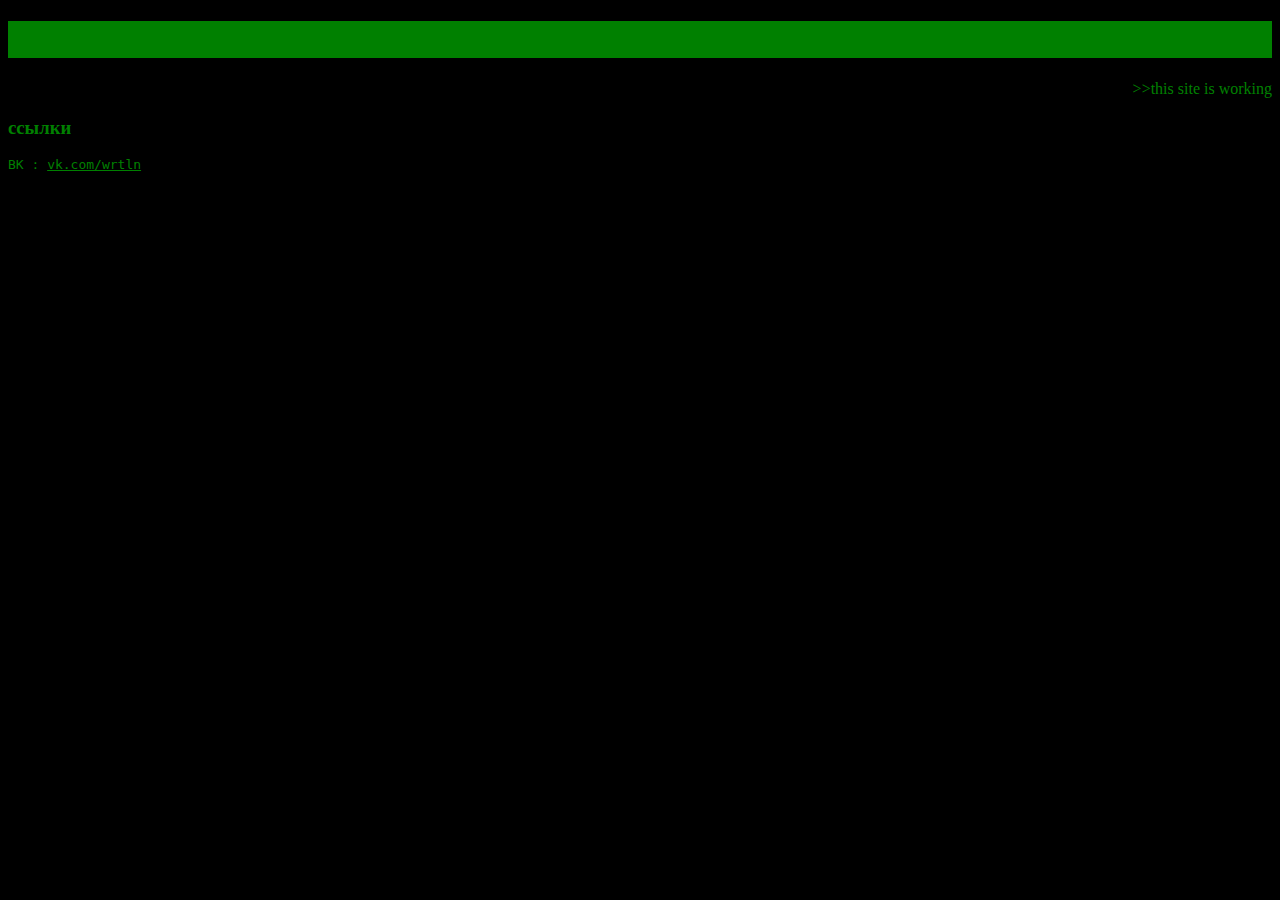
==== main.html @ 58b83748 "Rename main to main.html" ====
<!DOCTYPE html>
<html>
<head>
	<style type="text/css">
		body {
			background-color: black ;
			color : green;
		}
		p {
			color: green;
		}
		h1 {
			background-color: green;
		}
		a {
			color: green;
		}
	</style>
	<meta charset="utf-8">
	<meta name="viewport" content="width=device-width, initial-scale=1">
	<title>sonju site</title>
</head>
<body>
<h1 align="center">sonju site</h1>
<p align="right">>>this site is working</p>
<h3>ссылки</h3>
<pre>ВК : <a rel="stylesheet" type="text/css" href="http://vk.com/wrtln" >vk.com/wrtln</a></pre>
</body>
</html>
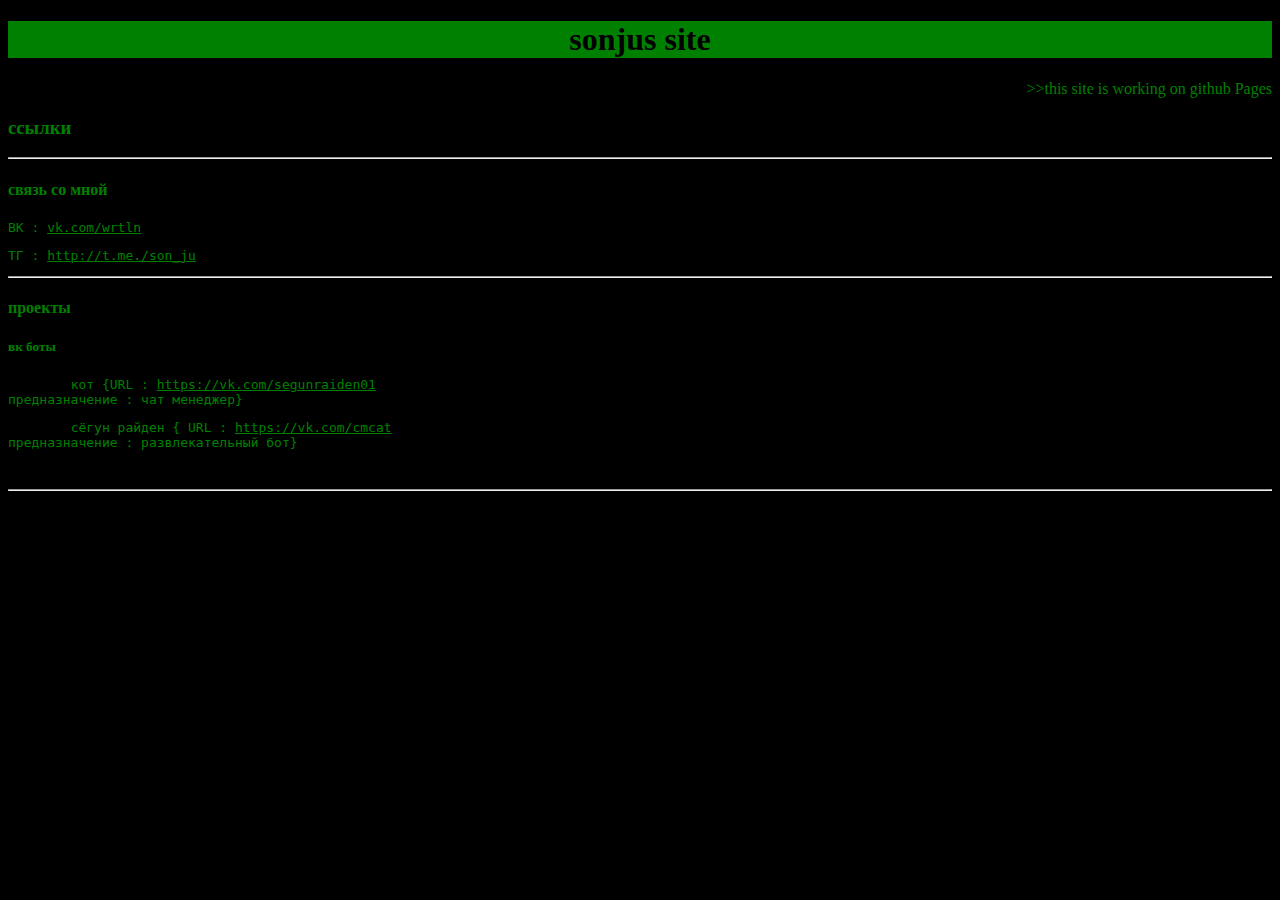
==== commit 1bb97560: "Update main.html" ====
--- a/main.html
+++ b/main.html
@@ -11,6 +11,7 @@
 		}
 		h1 {
 			background-color: green;
+			color : black;
 		}
 		a {
 			color: green;
@@ -21,9 +22,21 @@
 	<title>sonju site</title>
 </head>
 <body>
-<h1 align="center">sonju site</h1>
-<p align="right">>>this site is working</p>
+<h1 align="center">sonjus site</h1>
+<p align="right">>>this site is working on github Pages</p>
 <h3>ссылки</h3>
+<hr>
+<h4>связь со мной</h4>
 <pre>ВК : <a rel="stylesheet" type="text/css" href="http://vk.com/wrtln" >vk.com/wrtln</a></pre>
+<pre>ТГ : <a rel="stylesheet" type="text/css" href="http://t.me./son_ju" >http://t.me./son_ju</a></pre>
+<hr>
+<h4>проекты</h4>
+<h5>вк боты</h5>
+<pre>	кот {URL : <a rel="stylesheet" type="text/css" href="https://vk.com/segunraiden01" >https://vk.com/segunraiden01</a>
+предназначение : чат менеджер}</pre>
+<pre>	сёгун райден { URL : <a rel="stylesheet" type="text/css" href="https://vk.com/cmcat" >https://vk.com/cmcat</a>
+предназначение : развлекательный бот}</pre>
+<br>
+<hr>
 </body>
 </html>
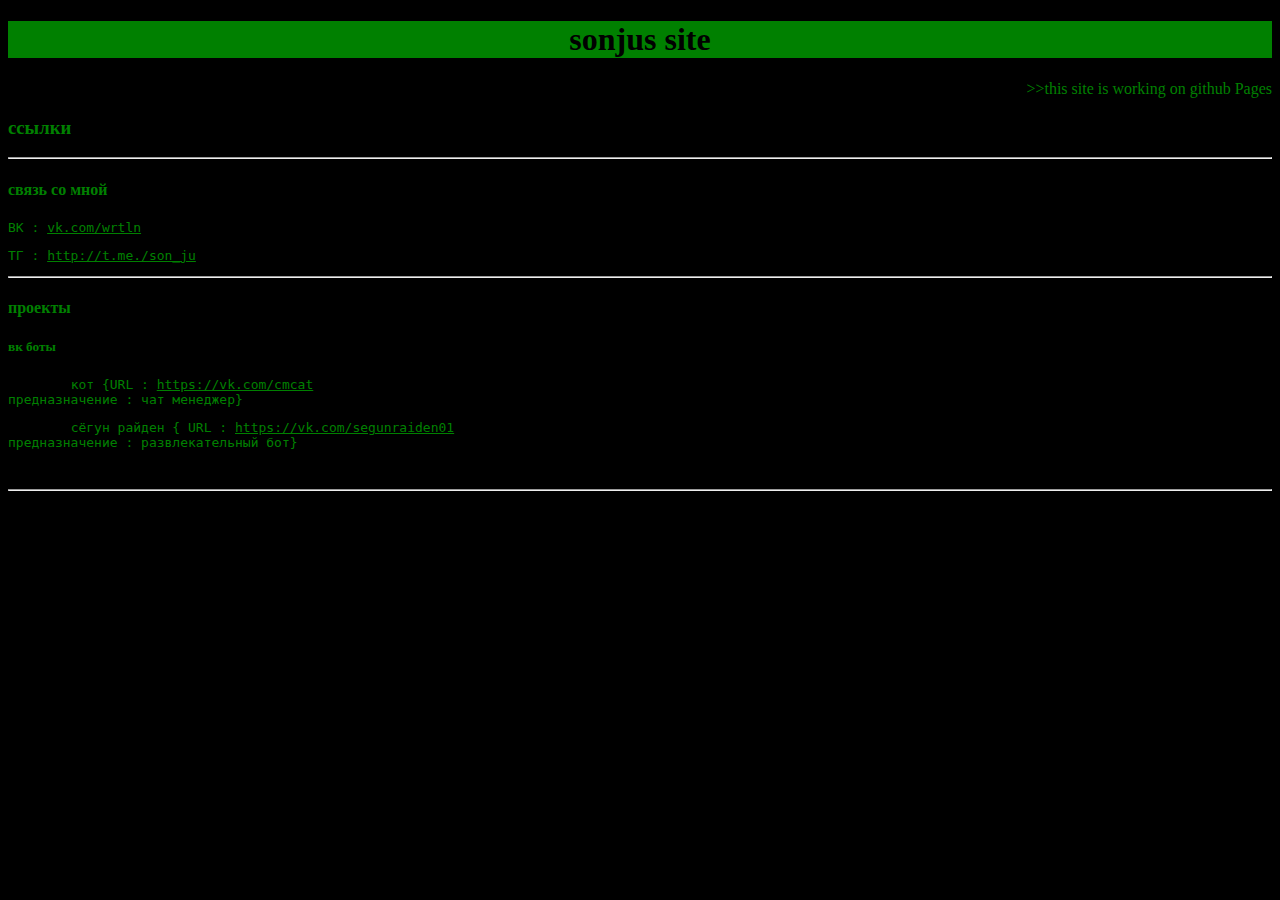
==== commit 5b9a5bb5: "Update main.html" ====
--- a/main.html
+++ b/main.html
@@ -32,9 +32,9 @@
 <hr>
 <h4>проекты</h4>
 <h5>вк боты</h5>
-<pre>	кот {URL : <a rel="stylesheet" type="text/css" href="https://vk.com/segunraiden01" >https://vk.com/segunraiden01</a>
+<pre>	кот {URL : <a rel="stylesheet" type="text/css" href="https://vk.com/cmcat" >https://vk.com/cmcat</a>
 предназначение : чат менеджер}</pre>
-<pre>	сёгун райден { URL : <a rel="stylesheet" type="text/css" href="https://vk.com/cmcat" >https://vk.com/cmcat</a>
+<pre>	сёгун райден { URL : <a rel="stylesheet" type="text/css" href="https://vk.com/segunraiden01" >https://vk.com/segunraiden01</a>
 предназначение : развлекательный бот}</pre>
 <br>
 <hr>
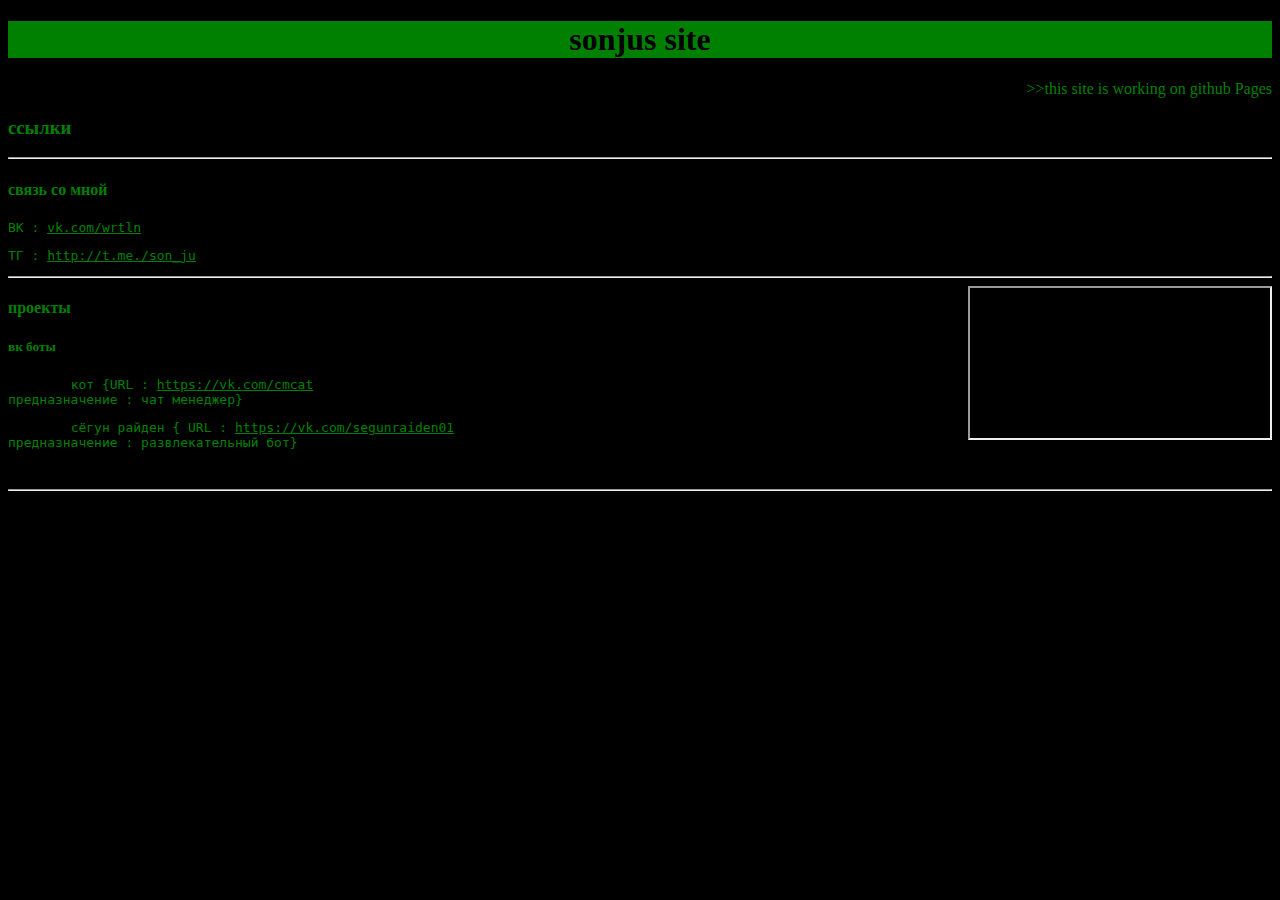
==== commit df796b85: "php ?!?!?!?!?!!" ====
--- a/main.html
+++ b/main.html
@@ -1,22 +1,7 @@
 <!DOCTYPE html>
 <html>
 <head>
-	<style type="text/css">
-		body {
-			background-color: black ;
-			color : green;
-		}
-		p {
-			color: green;
-		}
-		h1 {
-			background-color: green;
-			color : black;
-		}
-		a {
-			color: green;
-		}
-	</style>
+	<link href="style.css" rel="stylesheet" type="text/css">
 	<meta charset="utf-8">
 	<meta name="viewport" content="width=device-width, initial-scale=1">
 	<title>sonju site</title>
@@ -30,6 +15,7 @@
 <pre>ВК : <a rel="stylesheet" type="text/css" href="http://vk.com/wrtln" >vk.com/wrtln</a></pre>
 <pre>ТГ : <a rel="stylesheet" type="text/css" href="http://t.me./son_ju" >http://t.me./son_ju</a></pre>
 <hr>
+<iframe src="file.txt" align="right"></iframe>
 <h4>проекты</h4>
 <h5>вк боты</h5>
 <pre>	кот {URL : <a rel="stylesheet" type="text/css" href="https://vk.com/cmcat" >https://vk.com/cmcat</a>
--- a/style.css
+++ b/style.css
@@ -0,0 +1,14 @@
+body {
+	background-color: black ;
+	color : green;
+}
+p {
+	color: green;
+}
+h1 {
+	background-color: green;
+	color : black;
+}
+a {
+	color: green;
+}